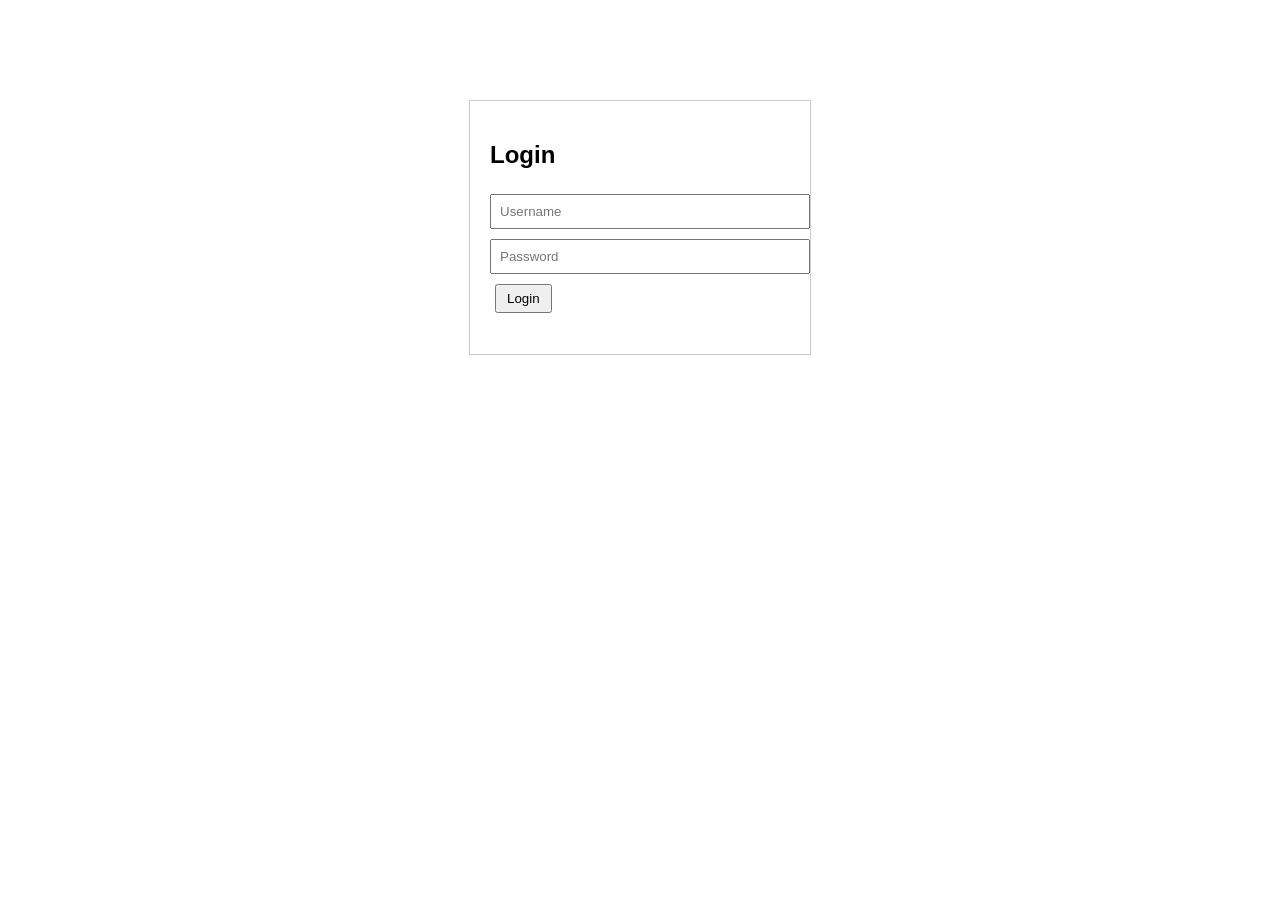
==== mystrutsapp/src/main/resources/static/index.html @ 38b72595 "Merge pull request #1 from Pinhead02/RamaMati Se añade HTML" ====
<!DOCTYPE html>
<html lang="en">
<head><meta charset="UTF-8"><meta name="viewport" content="width=device-width, initial-scale=1.0"/>
<title>Login - Inventory App</title><link rel="stylesheet" href="css/style.css" /></head>
<body>
<div class="login-container">
  <h2>Login</h2>
  <form id="loginForm">
    <input type="text" id="username" placeholder="Username" required />
    <input type="password" id="password" placeholder="Password" required />
    <button type="submit">Login</button>
  </form>
  <p id="errorMessage" class="error"></p>
</div>
<script src="js/auth.js"></script></body></html>
---- mystrutsapp/src/main/resources/static/css/style.css ----
body {
  font-family: Arial, sans-serif;
  margin: 0; display: flex;
}
.sidebar { width: 220px; background: #1f2937; color: white; padding: 20px; height: 100vh; }
.sidebar a { color: white; display: block; margin: 10px 0; text-decoration: none; }
.sidebar a.active { font-weight: bold; }
.content { flex: 1; padding: 20px; background: #f9f9f9; }
table { width: 100%; border-collapse: collapse; margin-top: 20px; }
th, td { border: 1px solid #ccc; padding: 10px; text-align: left; }
button { padding: 5px 10px; margin: 5px; }
.hidden { display: none; }
.login-container { max-width: 300px; margin: 100px auto; padding: 20px; border: 1px solid #ccc; background: white; }
input { width: 100%; padding: 8px; margin: 5px 0; }
.error { color: red; }
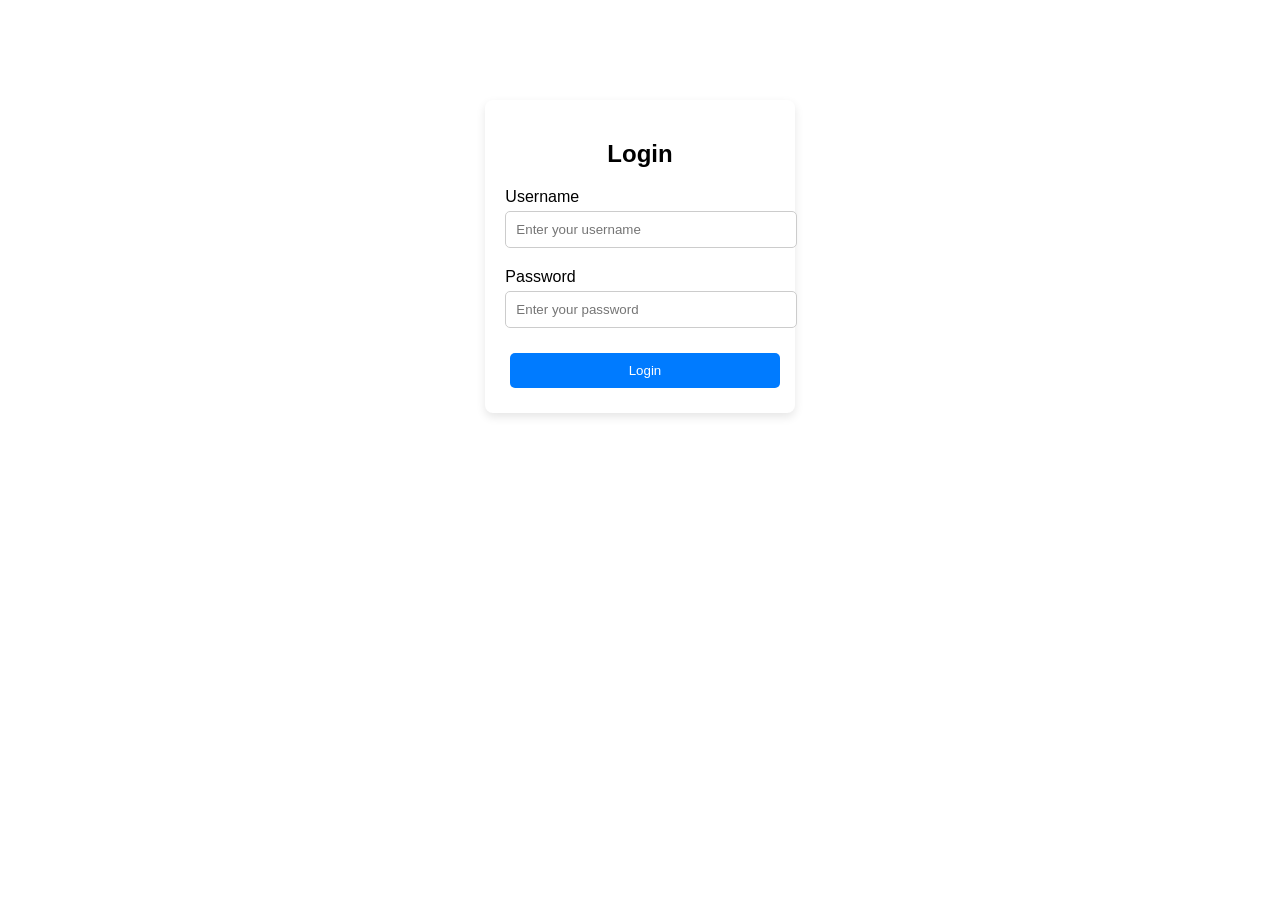
==== commit 291eacea: "Se agreron unit test" ====
--- a/mystrutsapp/src/main/resources/static/index.html
+++ b/mystrutsapp/src/main/resources/static/index.html
@@ -1,15 +1,31 @@
 <!DOCTYPE html>
 <html lang="en">
-<head><meta charset="UTF-8"><meta name="viewport" content="width=device-width, initial-scale=1.0"/>
-<title>Login - Inventory App</title><link rel="stylesheet" href="css/style.css" /></head>
+<head>
+  <meta charset="UTF-8" />
+  <meta name="viewport" content="width=device-width, initial-scale=1.0"/>
+  <title>Login - Inventory App</title>
+  <link rel="stylesheet" href="css/style.css" />
+</head>
 <body>
+
 <div class="login-container">
   <h2>Login</h2>
   <form id="loginForm">
-    <input type="text" id="username" placeholder="Username" required />
-    <input type="password" id="password" placeholder="Password" required />
-    <button type="submit">Login</button>
+    <div class="form-group">
+      <label for="username">Username</label>
+      <input type="text" id="username" placeholder="Enter your username" required />
+    </div>
+
+    <div class="form-group">
+      <label for="password">Password</label>
+      <input type="password" id="password" placeholder="Enter your password" required />
+    </div>
+
+    <button class="btn-primary" type="submit">Login</button>
+    <p id="errorMessage" class="error hidden"></p>
   </form>
-  <p id="errorMessage" class="error"></p>
 </div>
-<script src="js/auth.js"></script></body></html>+
+<script src="js/auth.js"></script>
+</body>
+</html>
--- a/mystrutsapp/src/main/resources/static/css/style.css
+++ b/mystrutsapp/src/main/resources/static/css/style.css
@@ -1,15 +1,184 @@
+/* General */
 body {
   font-family: Arial, sans-serif;
-  margin: 0; display: flex;
+  margin: 0;
+  display: flex;
+  box-sizing: border-box;
 }
-.sidebar { width: 220px; background: #1f2937; color: white; padding: 20px; height: 100vh; }
-.sidebar a { color: white; display: block; margin: 10px 0; text-decoration: none; }
-.sidebar a.active { font-weight: bold; }
-.content { flex: 1; padding: 20px; background: #f9f9f9; }
-table { width: 100%; border-collapse: collapse; margin-top: 20px; }
-th, td { border: 1px solid #ccc; padding: 10px; text-align: left; }
-button { padding: 5px 10px; margin: 5px; }
-.hidden { display: none; }
-.login-container { max-width: 300px; margin: 100px auto; padding: 20px; border: 1px solid #ccc; background: white; }
-input { width: 100%; padding: 8px; margin: 5px 0; }
-.error { color: red; }
+
+/* Barra lateral */
+.sidebar {
+  width: 220px;
+  background: #1f2937;
+  color: white;
+  padding: 20px;
+  height: 100vh;
+}
+
+.sidebar a {
+  color: white;
+  display: block;
+  padding: 8px 10px;
+  margin: 5px 0;
+  text-decoration: none;
+  transition: background 0.3s ease-in-out;
+}
+
+.sidebar a:hover {
+  background: rgba(255, 255, 255, 0.2);
+}
+
+.sidebar a.active {
+  font-weight: bold;
+  background: rgba(255, 255, 255, 0.3);
+}
+
+/* Contenido principal */
+.content {
+  flex: 1;
+  padding: 20px;
+  background: #f9f9f9;
+}
+
+/* Tablas */
+table {
+  width: 100%;
+  border-collapse: collapse;
+  margin-top: 20px;
+}
+
+th, td {
+  border: 1px solid #ccc;
+  padding: 10px;
+  text-align: left;
+}
+
+th {
+  background: #e0e0e0;
+}
+
+/* Botones */
+button {
+  padding: 8px 12px;
+  margin: 5px;
+  border: none;
+  cursor: pointer;
+  transition: background 0.3s ease-in-out;
+}
+
+.btn-primary {
+  background: #007bff;
+  color: white;
+}
+
+.btn-primary:hover {
+  background: #0056b3;
+}
+
+.btn-secondary {
+  background: #6c757d;
+  color: white;
+}
+
+.btn-secondary:hover {
+  background: #495057;
+}
+
+/* Formularios */
+.form-popup {
+  max-width: 400px;
+  padding: 20px;
+  border: 1px solid #ccc;
+  background: white;
+  position: fixed;
+  top: 20%;
+  left: 50%;
+  transform: translate(-50%, 0);
+  box-shadow: 0 4px 10px rgba(0, 0, 0, 0.1);
+}
+
+/* Mostrar formulario */
+.form-popup.active {
+  display: block;
+}
+
+input, select {
+  width: 100%;
+  padding: 8px;
+  margin: 5px 0;
+}
+
+/* Gráficos */
+.charts {
+  display: flex;
+  gap: 20px;
+  justify-content: center;
+  flex-wrap: wrap;
+}
+
+.chart-container {
+  width: 100%;
+  max-width: 400px;
+  height: 250px;
+  padding: 10px;
+  border: 1px solid #ddd;
+  background: #f9f9f9;
+  text-align: center;
+}
+
+canvas {
+  max-width: 100%;
+  height: auto;
+}
+
+
+/* Login Container */
+.login-container {
+    max-width: 350px;
+    margin: 100px auto;
+    padding: 20px;
+    border-radius: 8px;
+    box-shadow: 0 4px 10px rgba(0, 0, 0, 0.1);
+    background: white;
+    text-align: center;
+}
+
+/* Input Fields */
+.form-group {
+    text-align: left;
+    margin-bottom: 15px;
+}
+
+input {
+    width: 100%;
+    padding: 10px;
+    border: 1px solid #ccc;
+    border-radius: 5px;
+}
+
+/* Buttons */
+.btn-primary {
+    background: #007bff;
+    color: white;
+    padding: 10px;
+    border: none;
+    width: 100%;
+    cursor: pointer;
+    border-radius: 5px;
+    transition: background 0.3s ease-in-out;
+}
+
+.btn-primary:hover {
+    background: #0056b3;
+}
+
+/* Error Messages */
+.error {
+    color: red;
+    font-size: 14px;
+    margin-top: 10px;
+}
+
+.hidden {
+    display: none;
+}
